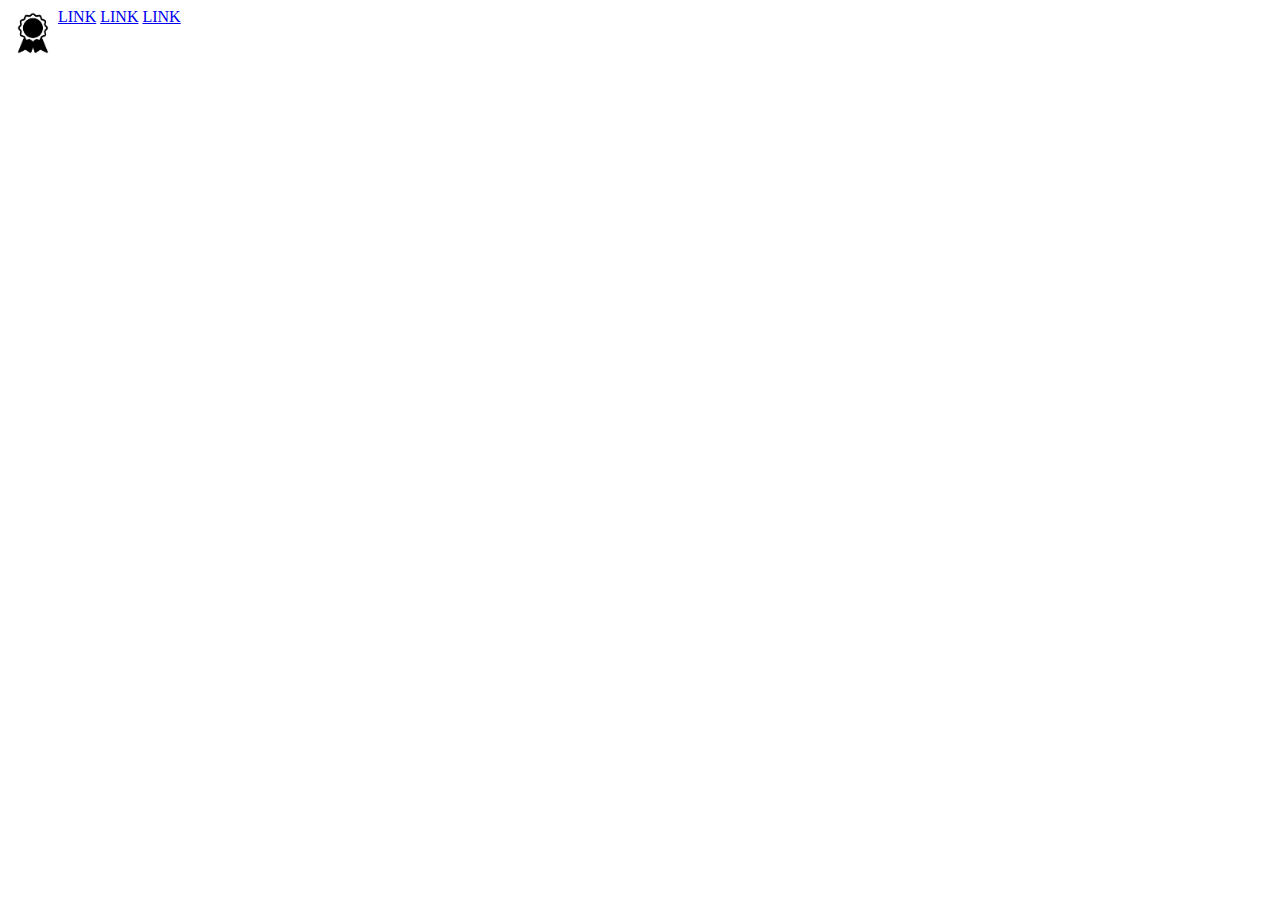
==== index.html @ 0e5f6d64 "header" ====
<!DOCTYPE html>
<html lang="en">
<head>
    <meta charset="UTF-8">
    <meta name="viewport" content="width=device-width, initial-scale=1.0">
    <title>Webpage</title>
    <style>
        header{
            display: flex;
        }

    </style>
</head>
<body>
    <header>
        <div>
            <a href="#"><img src="experience.png" alt="logo" width="50"></a>
        </div>
        <div class="links">
            <a href="#">LINK</a>
            <a href="#">LINK</a>
            <a href="#">LINK</a>
        </div>

    </header>
</body>
</html>
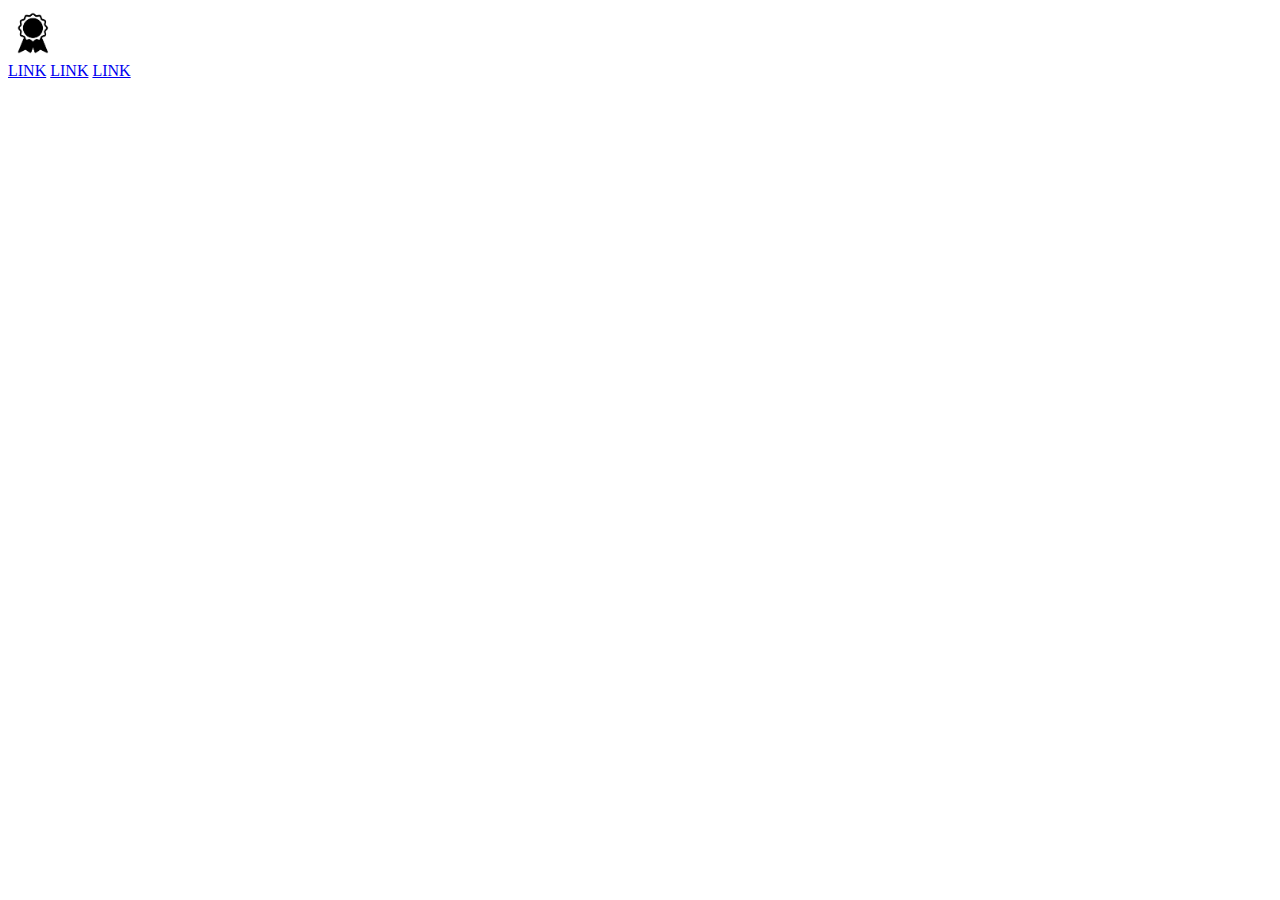
==== commit c34989bf: "header" ====
--- a/index.html
+++ b/index.html
@@ -3,25 +3,18 @@
 <head>
     <meta charset="UTF-8">
     <meta name="viewport" content="width=device-width, initial-scale=1.0">
-    <title>Webpage</title>
-    <style>
-        header{
-            display: flex;
-        }
-
-    </style>
+    <title>Website</title>
 </head>
 <body>
     <header>
         <div>
-            <a href="#"><img src="experience.png" alt="logo" width="50"></a>
+            <a href="index.html"><img src="images/experience.png" alt="logo" width="50"></a>
         </div>
-        <div class="links">
+        <div>
             <a href="#">LINK</a>
             <a href="#">LINK</a>
             <a href="#">LINK</a>
         </div>
-
-    </header>
+    </header>   
 </body>
 </html>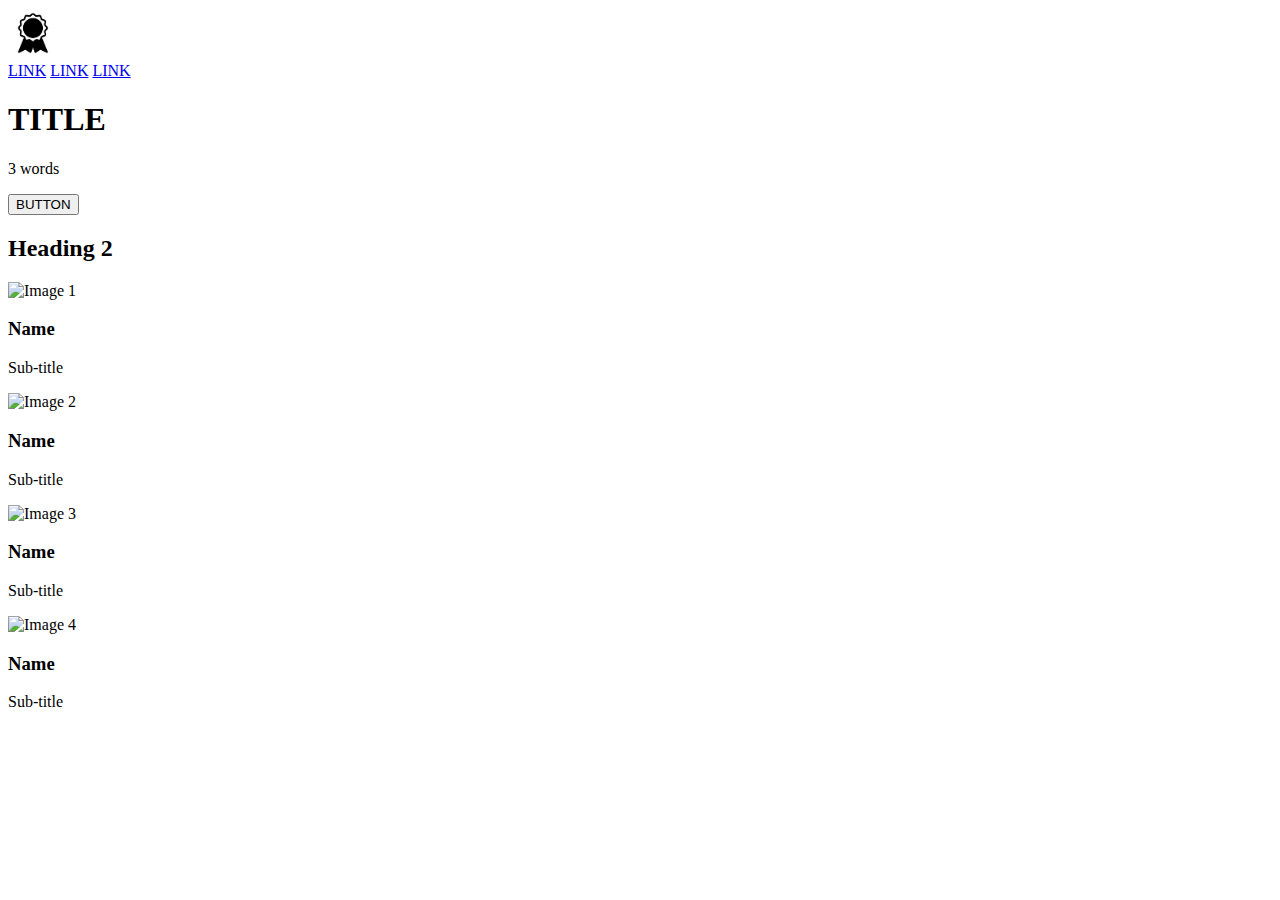
==== commit 62aaa6e5: "banner section" ====
--- a/index.html
+++ b/index.html
@@ -15,6 +15,39 @@
             <a href="#">LINK</a>
             <a href="#">LINK</a>
         </div>
-    </header>   
+    </header>
+    <main>
+        <section id="banner">
+            <div>
+                <h1>TITLE</h1>
+                <p>3 words</p>
+                <button>BUTTON</button>
+            </div>
+            <div>
+                <h2>Heading 2</h2>
+            </div>
+            <div>
+                <div>
+                    <img src="#" alt="Image 1">
+                    <h3>Name</h3>
+                    <p>Sub-title</p>
+                </div>
+                <div>
+                    <img src="#" alt="Image 2">
+                    <h3>Name</h3>
+                    <p>Sub-title</p>
+                </div>
+                <div>
+                    <img src="#" alt="Image 3">
+                    <h3>Name</h3>
+                    <p>Sub-title</p>
+                </div>
+                <div>
+                    <img src="#" alt="Image 4">
+                    <h3>Name</h3>
+                    <p>Sub-title</p>
+                </div>
+            </div>
+        </section>
 </body>
 </html>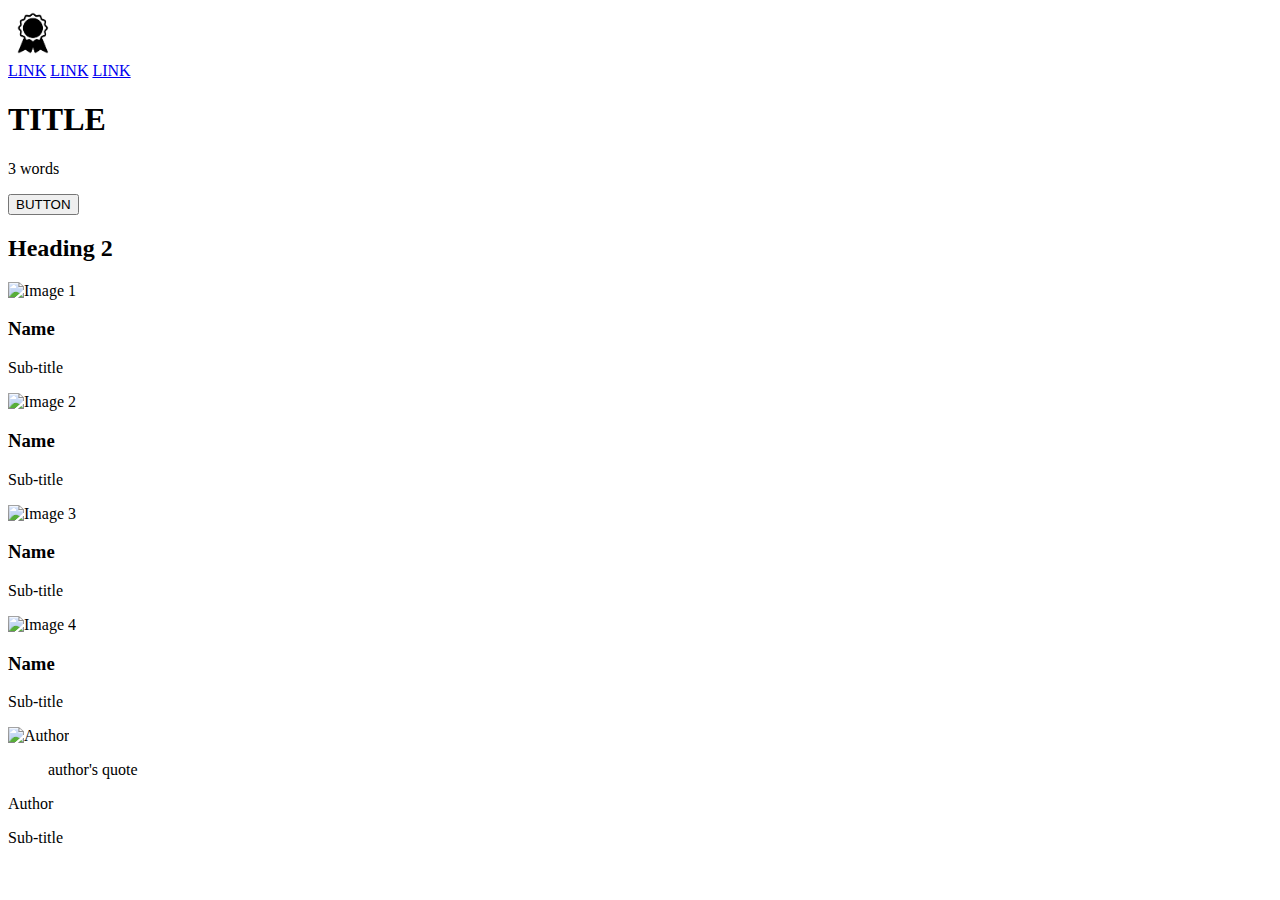
==== commit 44352a78: "quote section" ====
--- a/index.html
+++ b/index.html
@@ -49,5 +49,17 @@
                 </div>
             </div>
         </section>
+        <section id="quote">
+            <div>
+                <img src="#" alt="Author">
+                <div>
+                    <blockquote>author's quote</blockquote>
+                    <p>Author</p>
+                    <p>Sub-title</p>
+                </div>
+            </div>
+        </section>
+
+        
 </body>
 </html>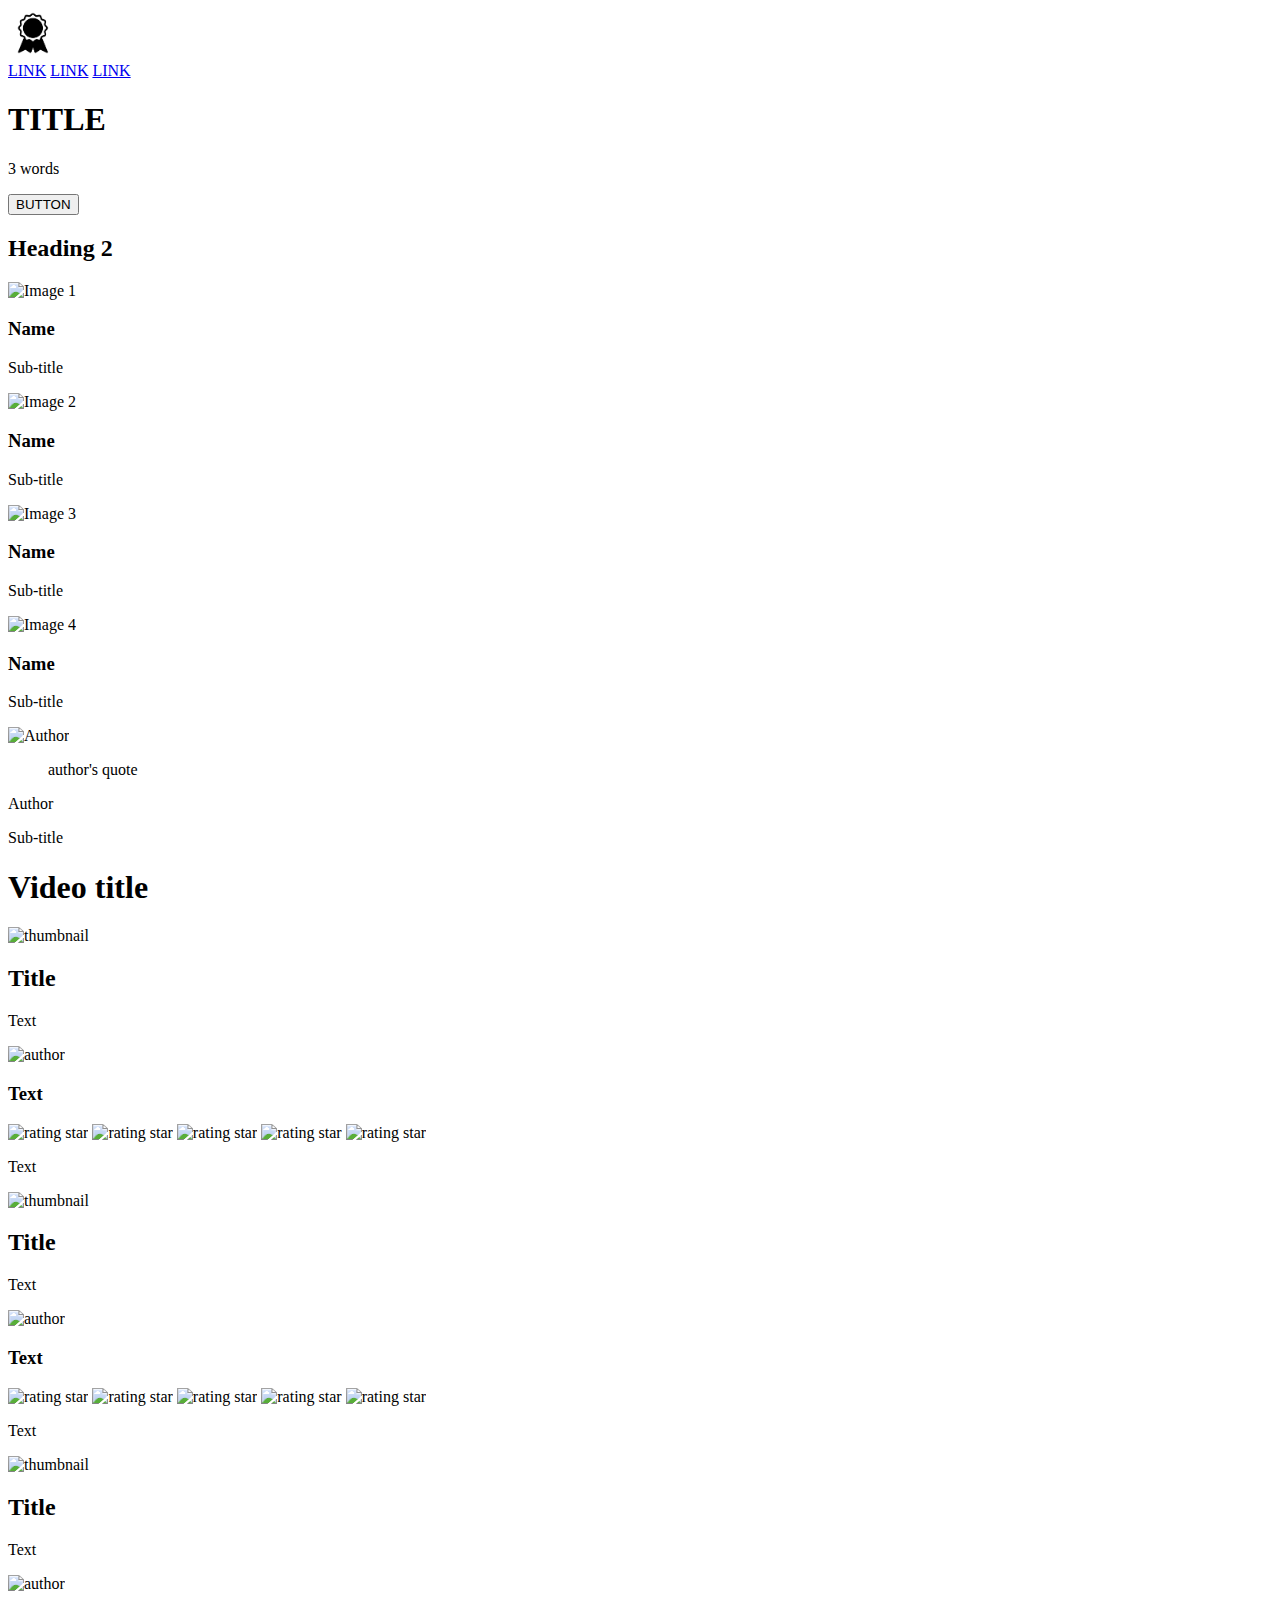
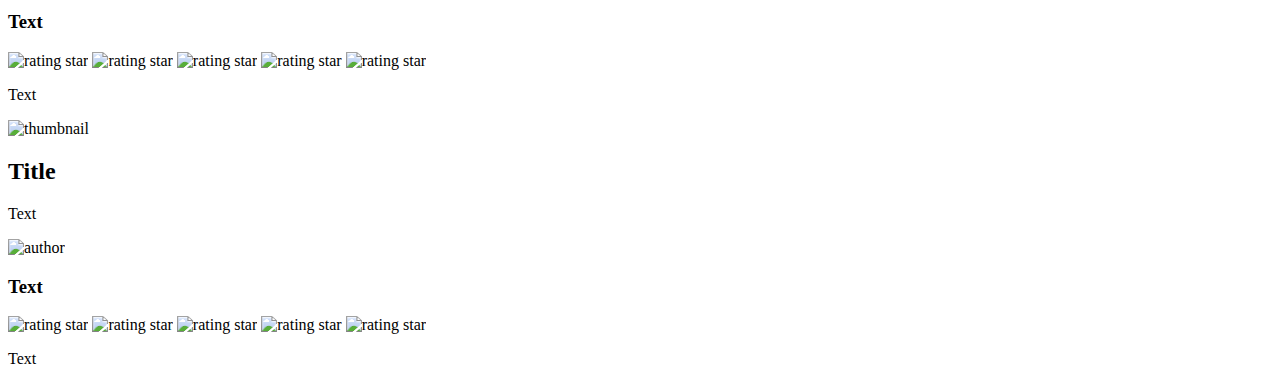
==== commit 78ca6c5d: "video section with rating" ====
--- a/index.html
+++ b/index.html
@@ -60,6 +60,90 @@
             </div>
         </section>
 
-        
+        <section id="video">
+            <h1>Video title</h1>
+            <div>
+                <div>
+                    <img src="#" alt="thumbnail">
+                    <h2>Title</h2>
+                    <p>Text</p>
+                    <div>
+                        <img src="#" alt="author">
+                        <h3>Text</h3>
+                    </div>
+                    <div>
+                        <div class="rating-stars">
+                            <img src="#" alt="rating star">
+                            <img src="#" alt="rating star">
+                            <img src="#" alt="rating star">
+                            <img src="#" alt="rating star">
+                            <img src="#" alt="rating star">
+                        </div>
+
+                    </div>
+                    <p>Text</p>
+                </div>
+                <div>
+                    <img src="#" alt="thumbnail">
+                    <h2>Title</h2>
+                    <p>Text</p>
+                    <div>
+                        <img src="#" alt="author">
+                        <h3>Text</h3>
+                    </div>
+                    <div>
+                        <div class="rating-stars">
+                            <img src="#" alt="rating star">
+                            <img src="#" alt="rating star">
+                            <img src="#" alt="rating star">
+                            <img src="#" alt="rating star">
+                            <img src="#" alt="rating star">
+                        </div>
+
+                    </div>
+                    <p>Text</p>
+                </div>
+                <div>
+                    <img src="#" alt="thumbnail">
+                    <h2>Title</h2>
+                    <p>Text</p>
+                    <div>
+                        <img src="#" alt="author">
+                        <h3>Text</h3>
+                    </div>
+                    <div>
+                        <div class="rating-stars">
+                            <img src="#" alt="rating star">
+                            <img src="#" alt="rating star">
+                            <img src="#" alt="rating star">
+                            <img src="#" alt="rating star">
+                            <img src="#" alt="rating star">
+                        </div>
+
+                    </div>
+                    <p>Text</p>
+                </div>
+                <div>
+                    <img src="#" alt="thumbnail">
+                    <h2>Title</h2>
+                    <p>Text</p>
+                    <div>
+                        <img src="#" alt="author">
+                        <h3>Text</h3>
+                    </div>
+                    <div>
+                        <div class="rating-stars">
+                            <img src="#" alt="rating star">
+                            <img src="#" alt="rating star">
+                            <img src="#" alt="rating star">
+                            <img src="#" alt="rating star">
+                            <img src="#" alt="rating star">
+                        </div>
+
+                    </div>
+                    <p>Text</p>
+                </div>                                
+            </div>
+        </section>
 </body>
 </html>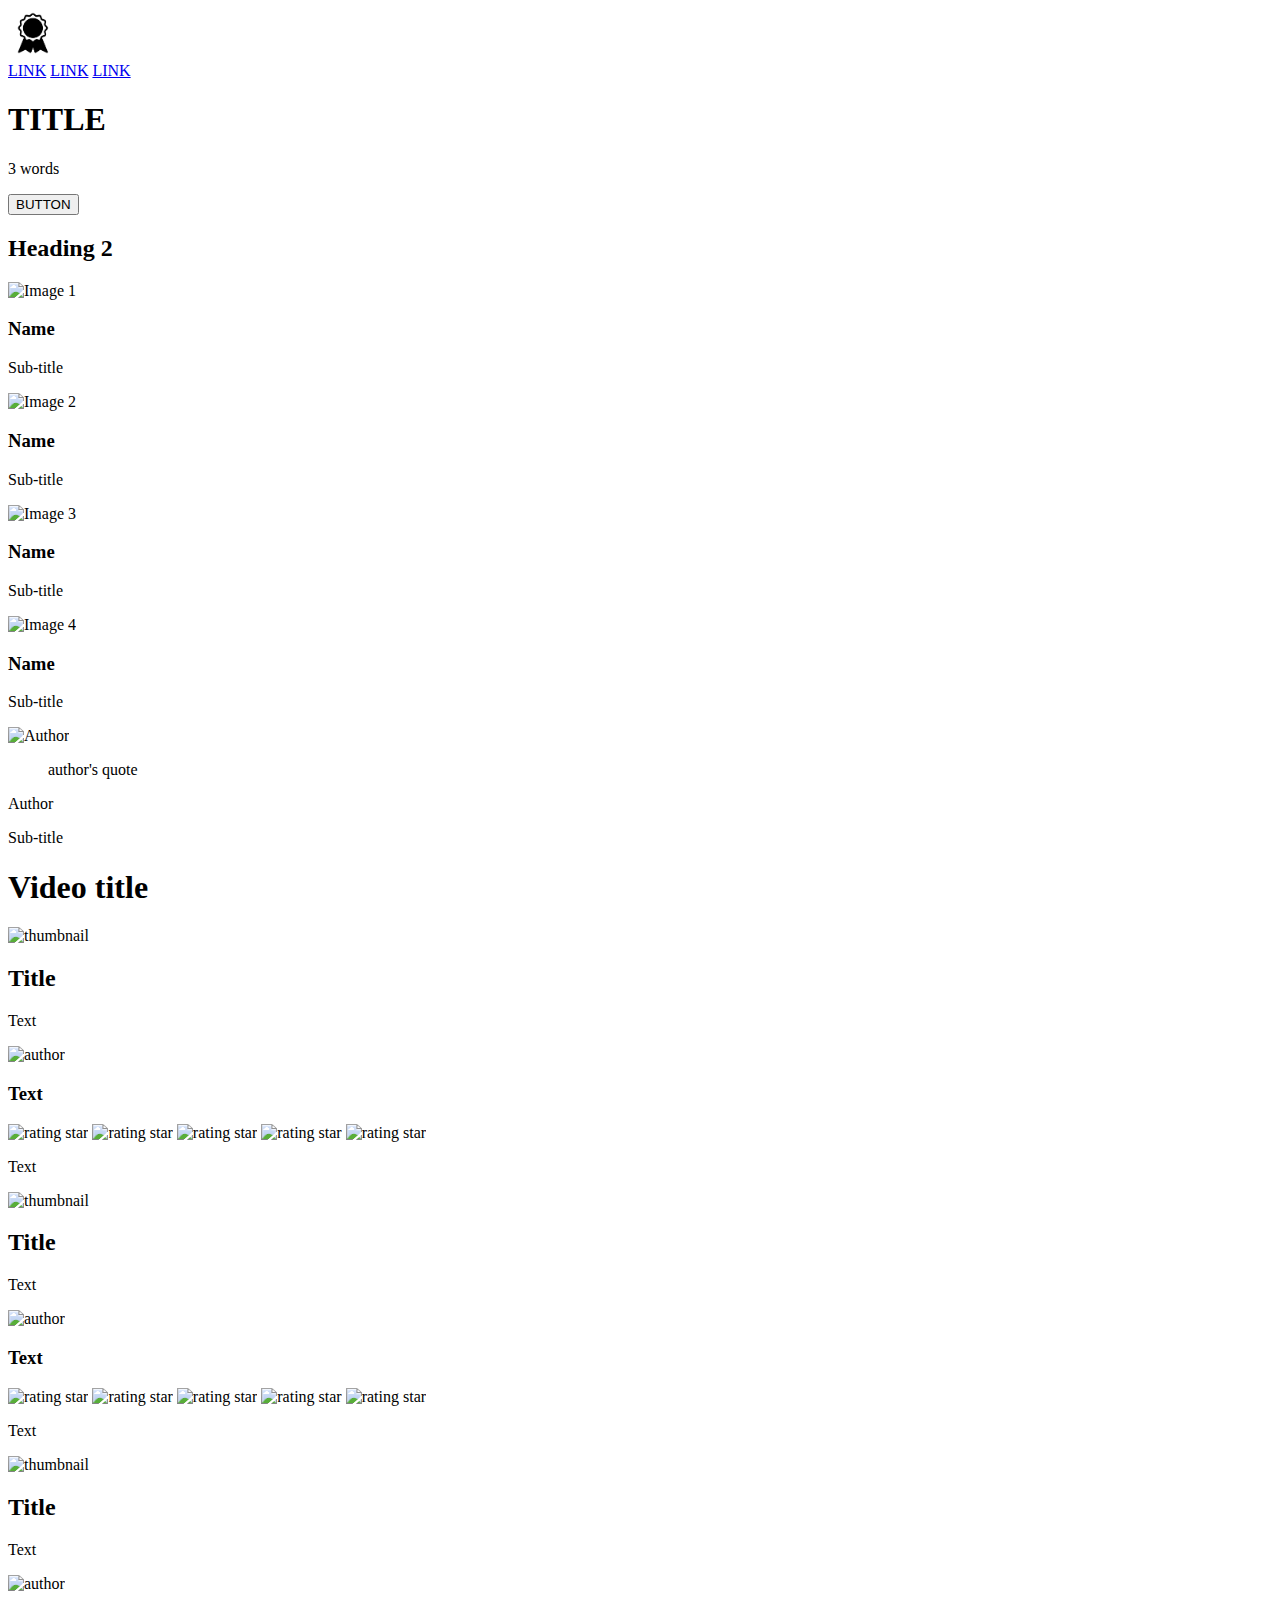
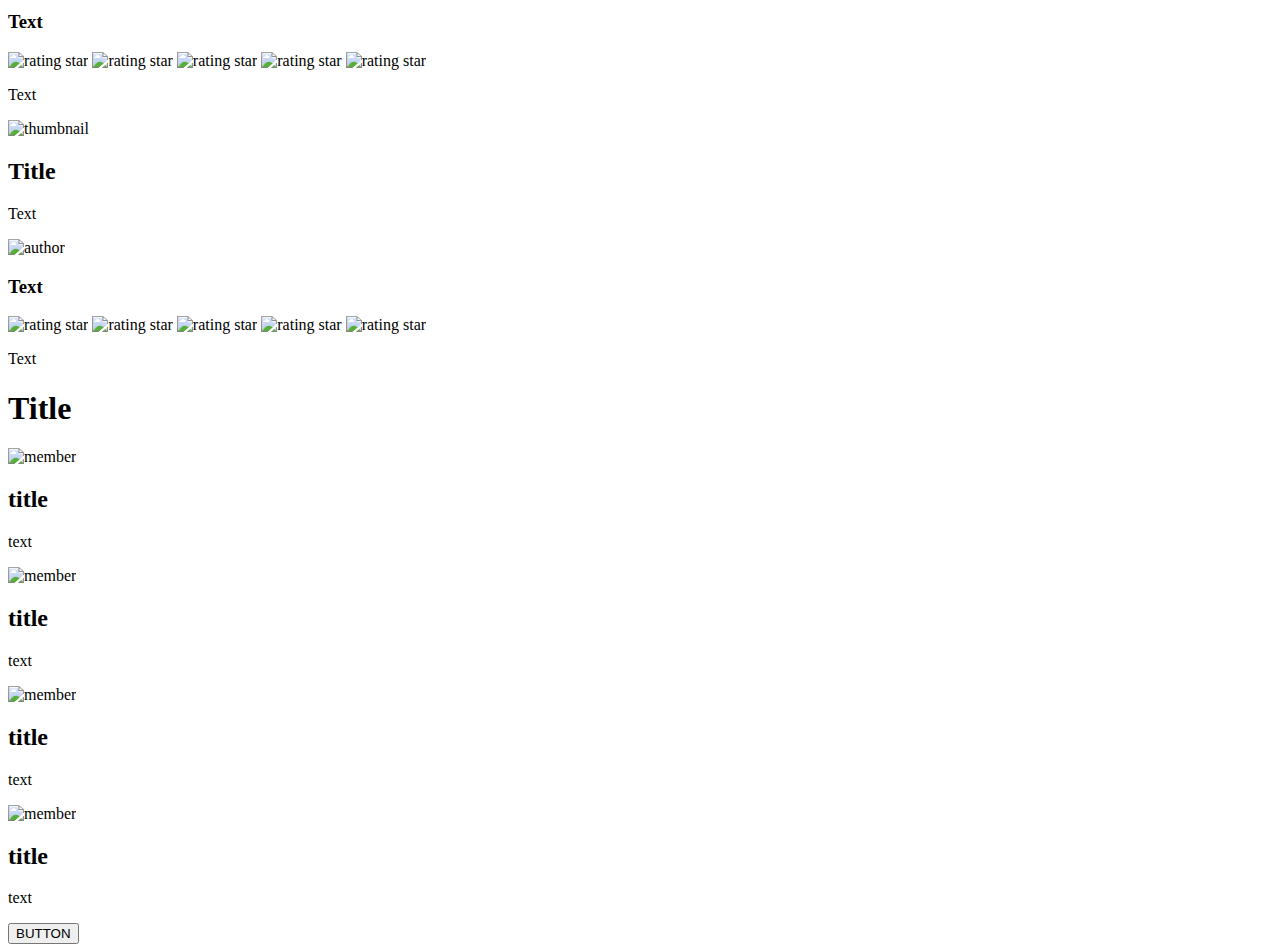
==== commit 0cff3ecf: "membership section" ====
--- a/index.html
+++ b/index.html
@@ -145,5 +145,32 @@
                 </div>                                
             </div>
         </section>
+
+        <section id="membership">
+            <h1>Title</h1>
+            <div>
+                <div>
+                    <img src="#" alt="member">
+                    <h2>title</h2>
+                    <p>text</p>
+                </div>
+                <div>
+                    <img src="#" alt="member">
+                    <h2>title</h2>
+                    <p>text</p>
+                </div>
+                <div>
+                    <img src="#" alt="member">
+                    <h2>title</h2>
+                    <p>text</p>
+                </div>
+                <div>
+                    <img src="#" alt="member">
+                    <h2>title</h2>
+                    <p>text</p>
+                </div>
+            </div>
+            <button>BUTTON</button>
+        </section>
 </body>
 </html>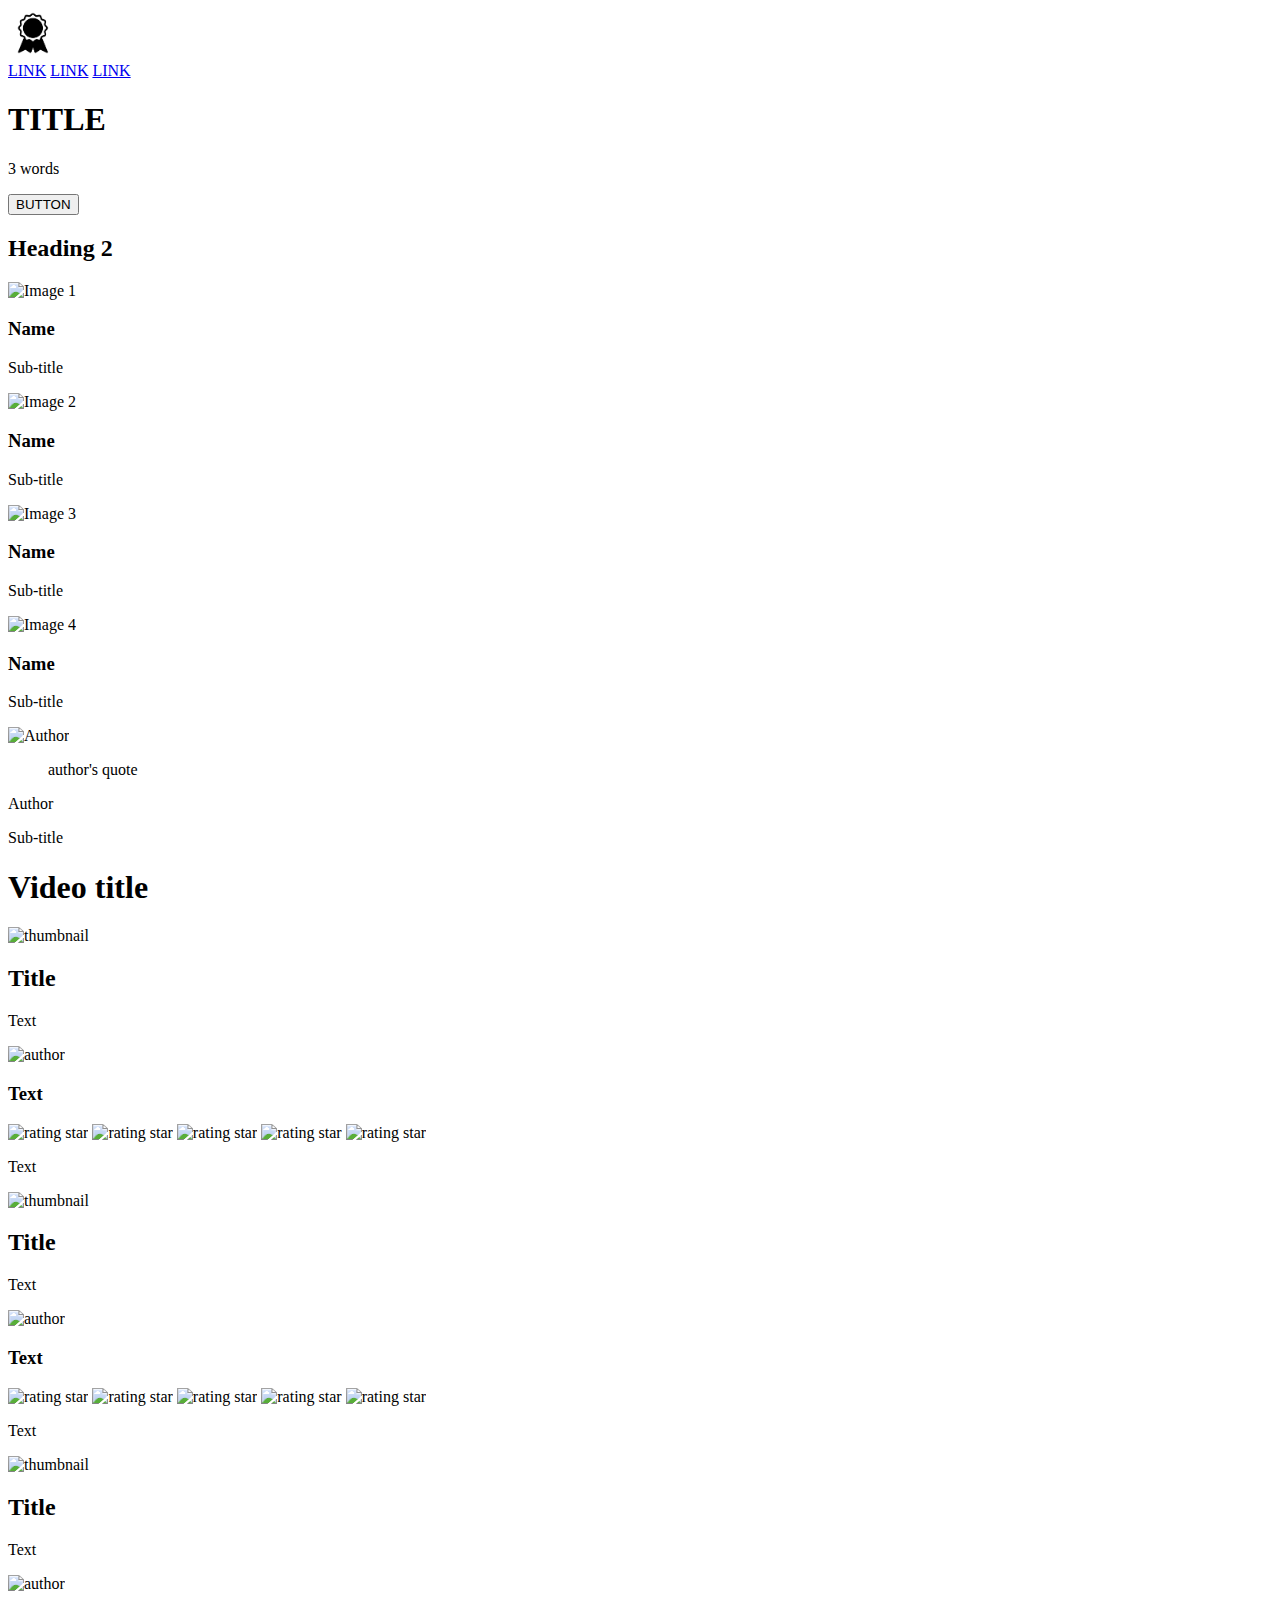
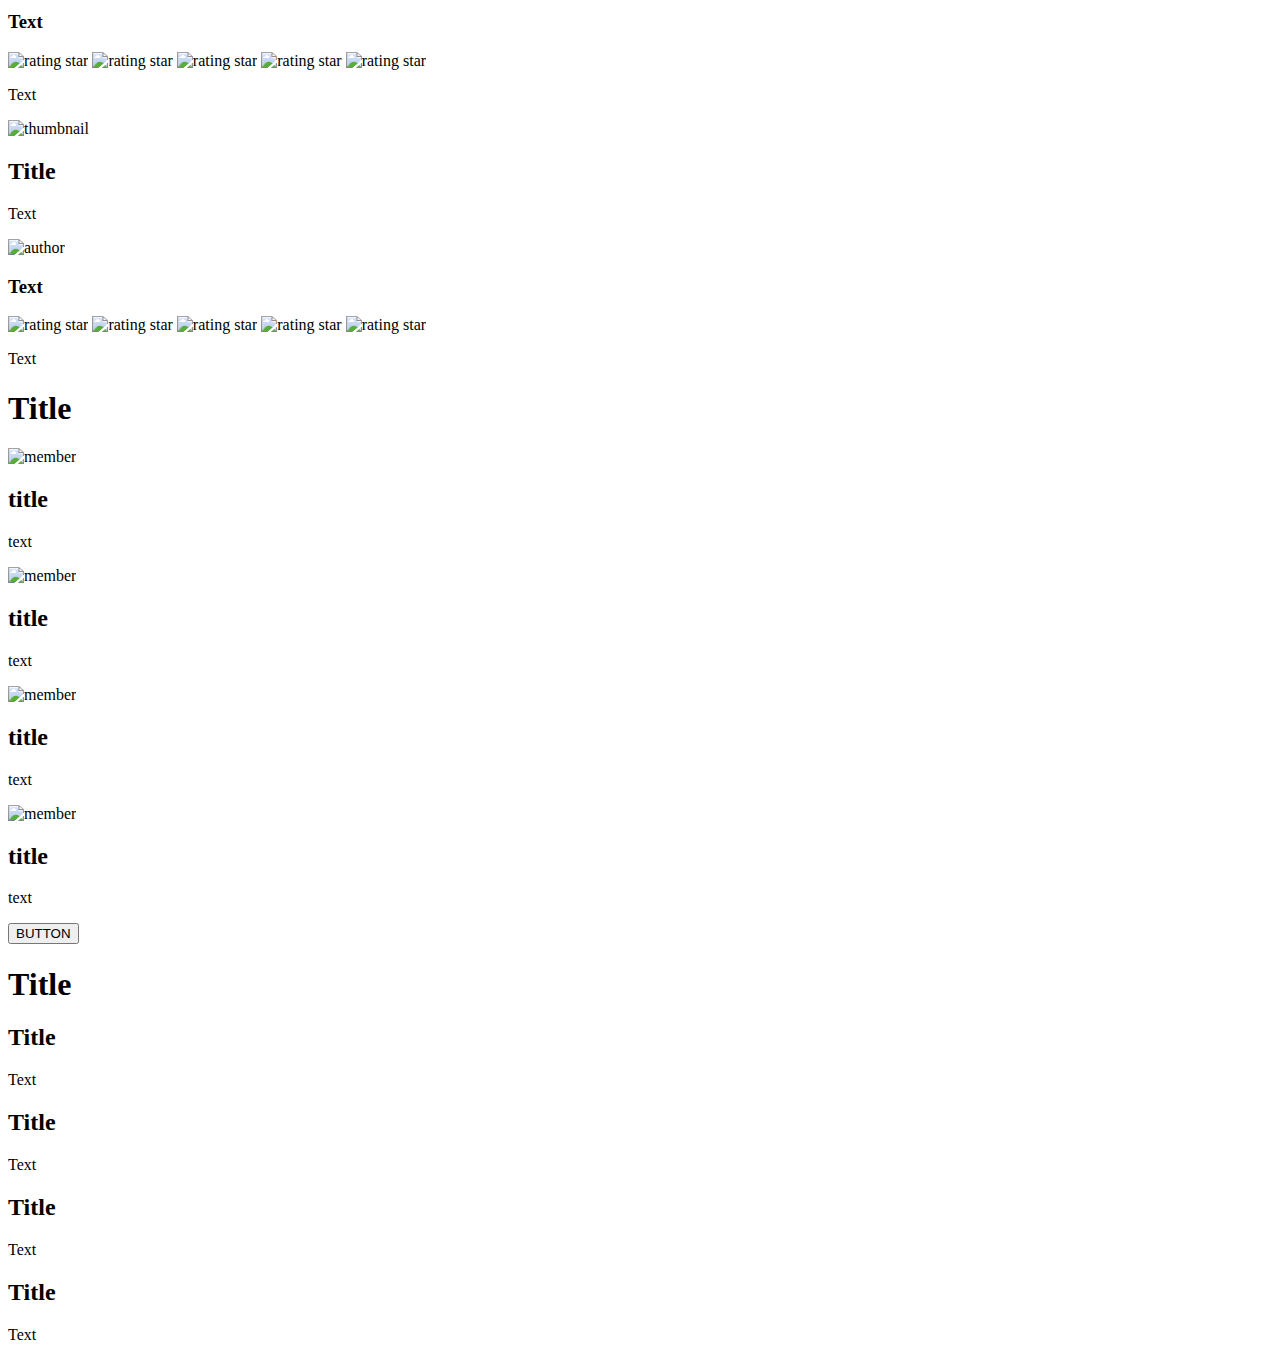
==== commit e2b6f255: "FAQ section" ====
--- a/index.html
+++ b/index.html
@@ -172,5 +172,31 @@
             </div>
             <button>BUTTON</button>
         </section>
+
+        <section id="FAQ">
+            <h1>Title</h1>
+            <div>
+                <div>
+                    <h2>Title</h2>
+                    <p>Text</p>
+                </div>
+                <div>
+                    <h2>Title</h2>
+                    <p>Text</p>
+                </div>
+            </div>
+            <div>
+                <div>
+                    <h2>Title</h2>
+                    <p>Text</p>
+                </div>
+                <div>
+                    <h2>Title</h2>
+                    <p>Text</p>
+                </div>
+            </div>
+
+        </section>
+    </main>
 </body>
 </html>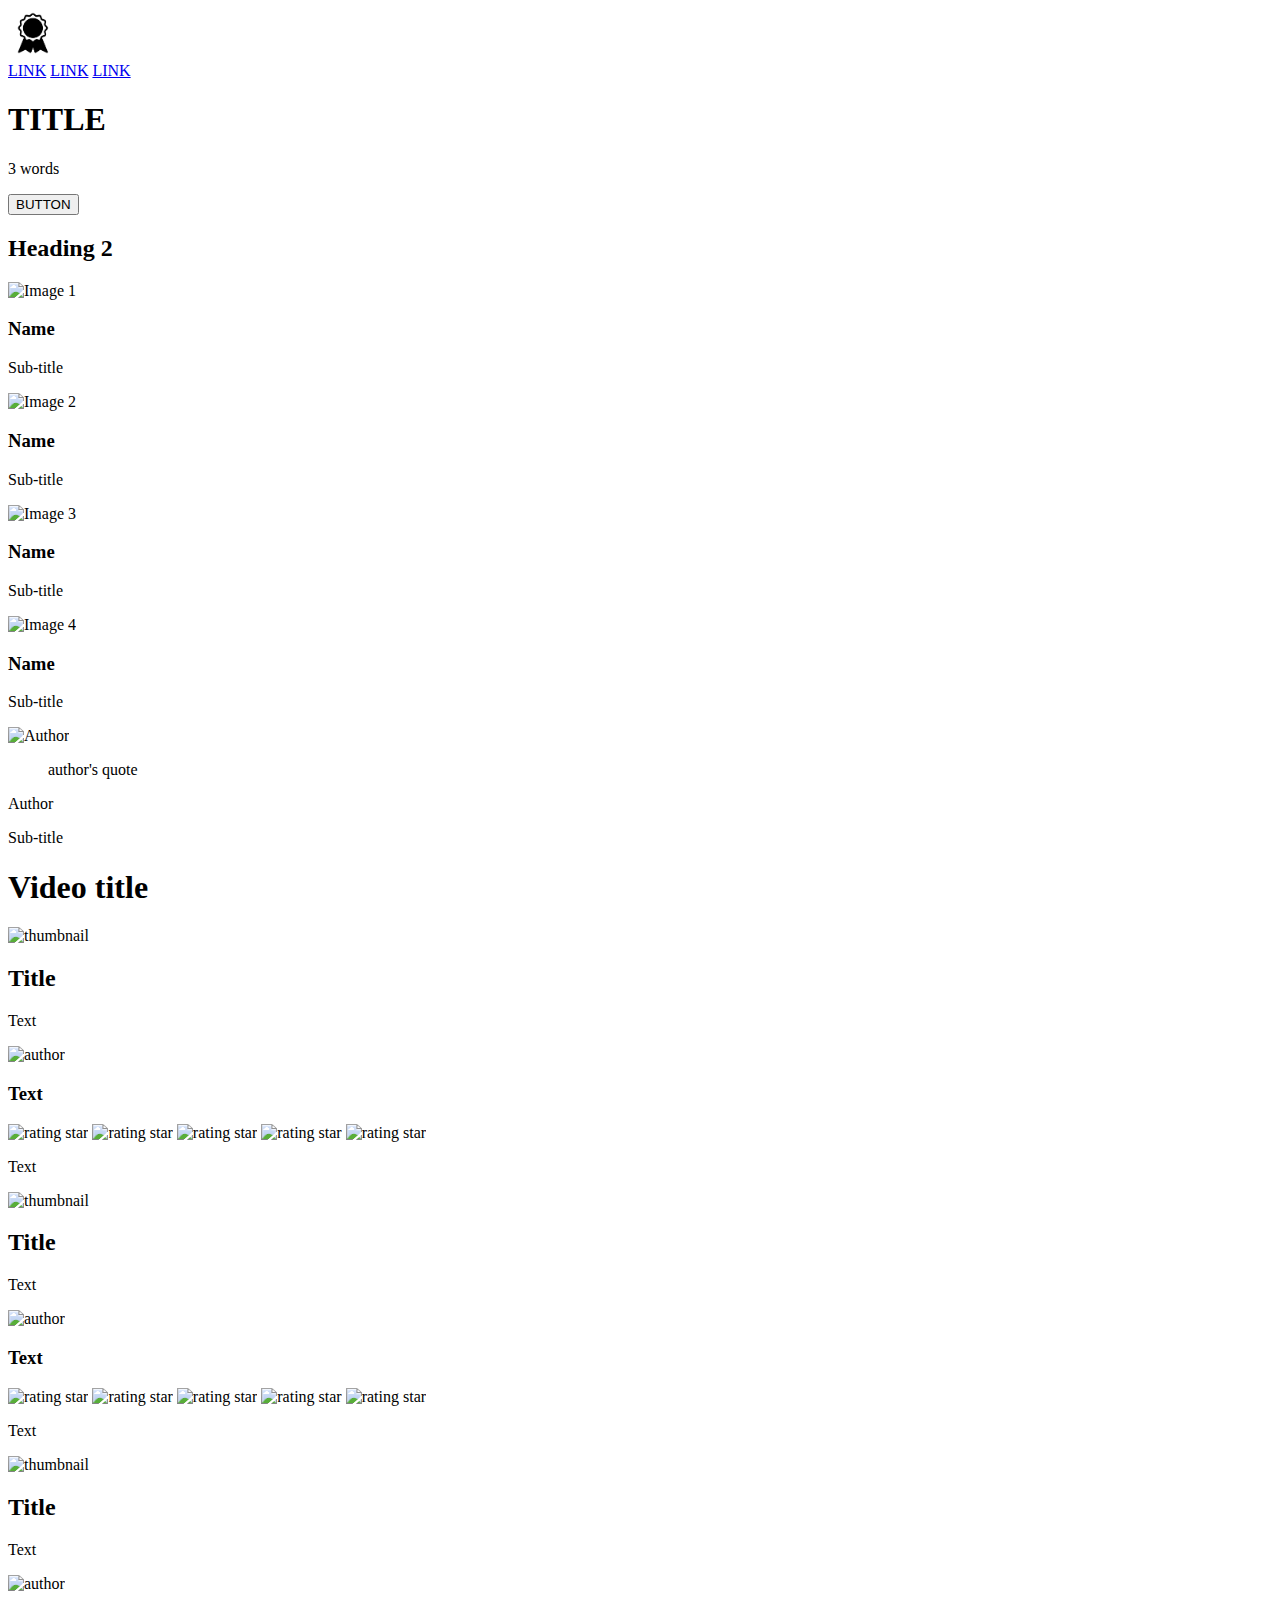
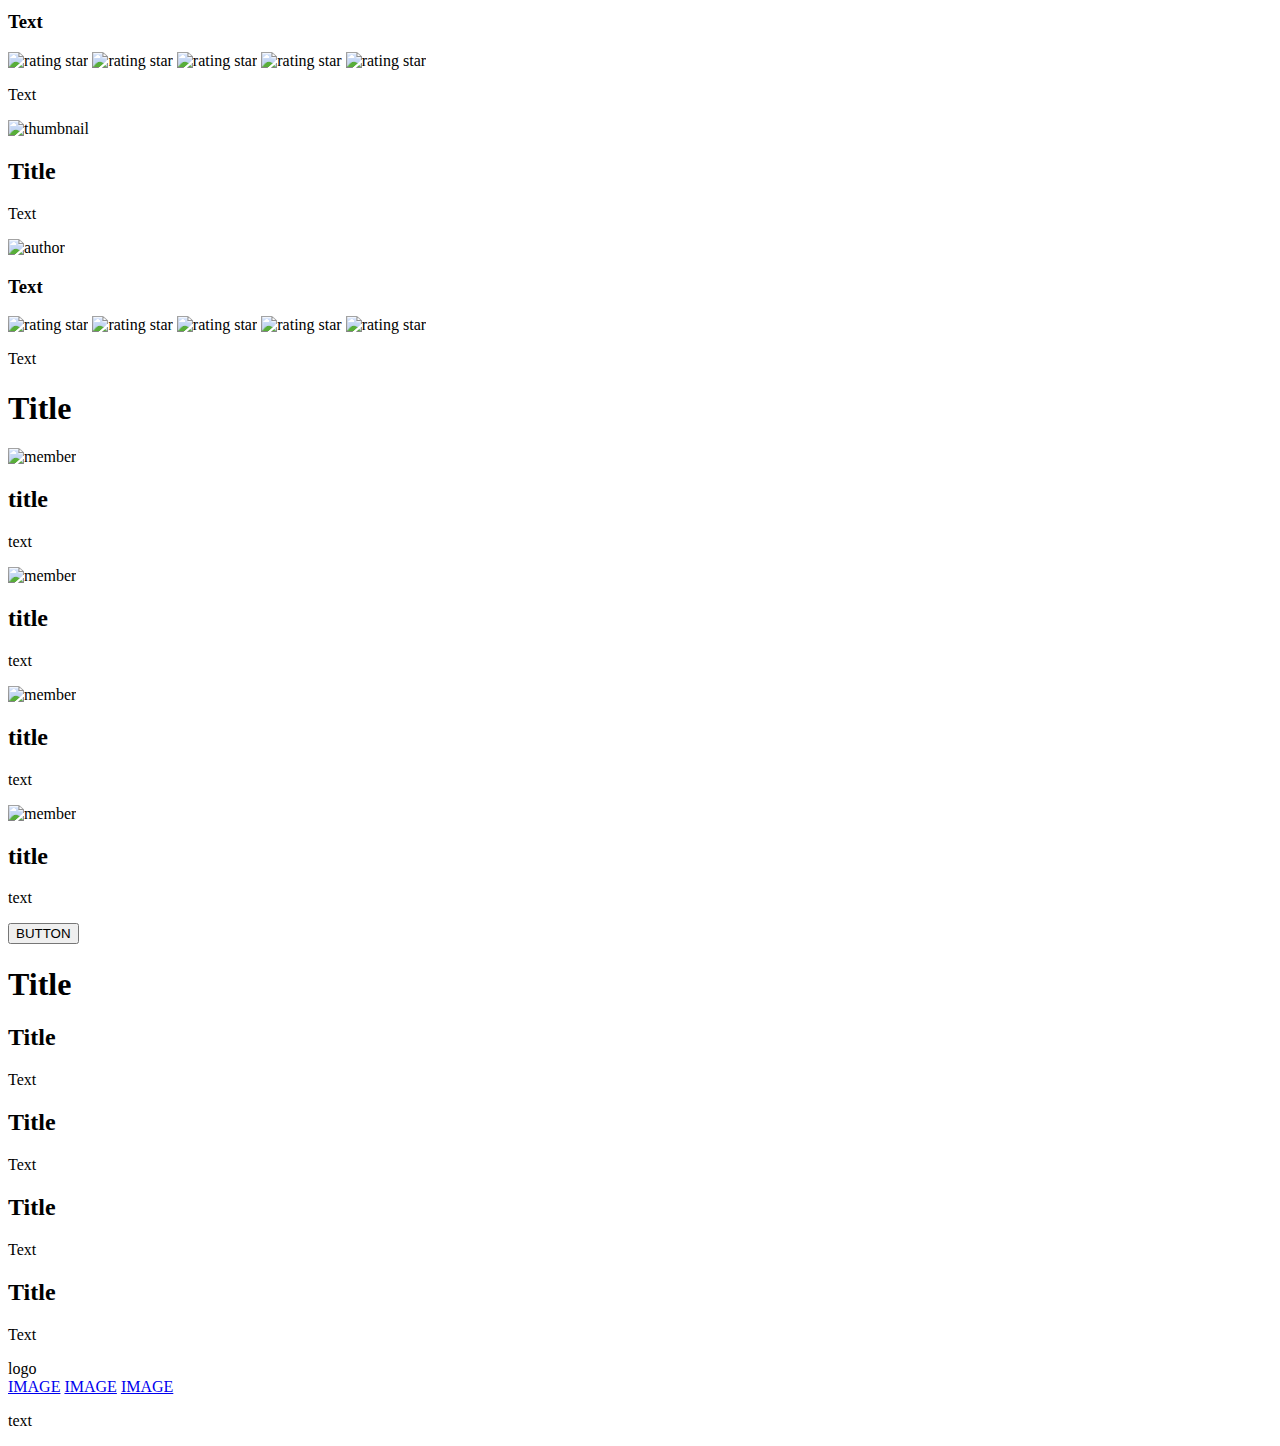
==== commit d003c22c: "add footer" ====
--- a/index.html
+++ b/index.html
@@ -198,5 +198,19 @@
 
         </section>
     </main>
+
+    <footer>
+        <div>
+           <div>
+            <img src="#" alt="">logo
+            <div>
+                <a href="#"><img src="#" alt="">IMAGE</a>
+                <a href="#"><img src="#" alt="">IMAGE</a>
+                <a href="#"><img src="#" alt="">IMAGE</a>
+            </div>
+            <p>text</p> 
+           </div> 
+        </div>
+    </footer>
 </body>
 </html>